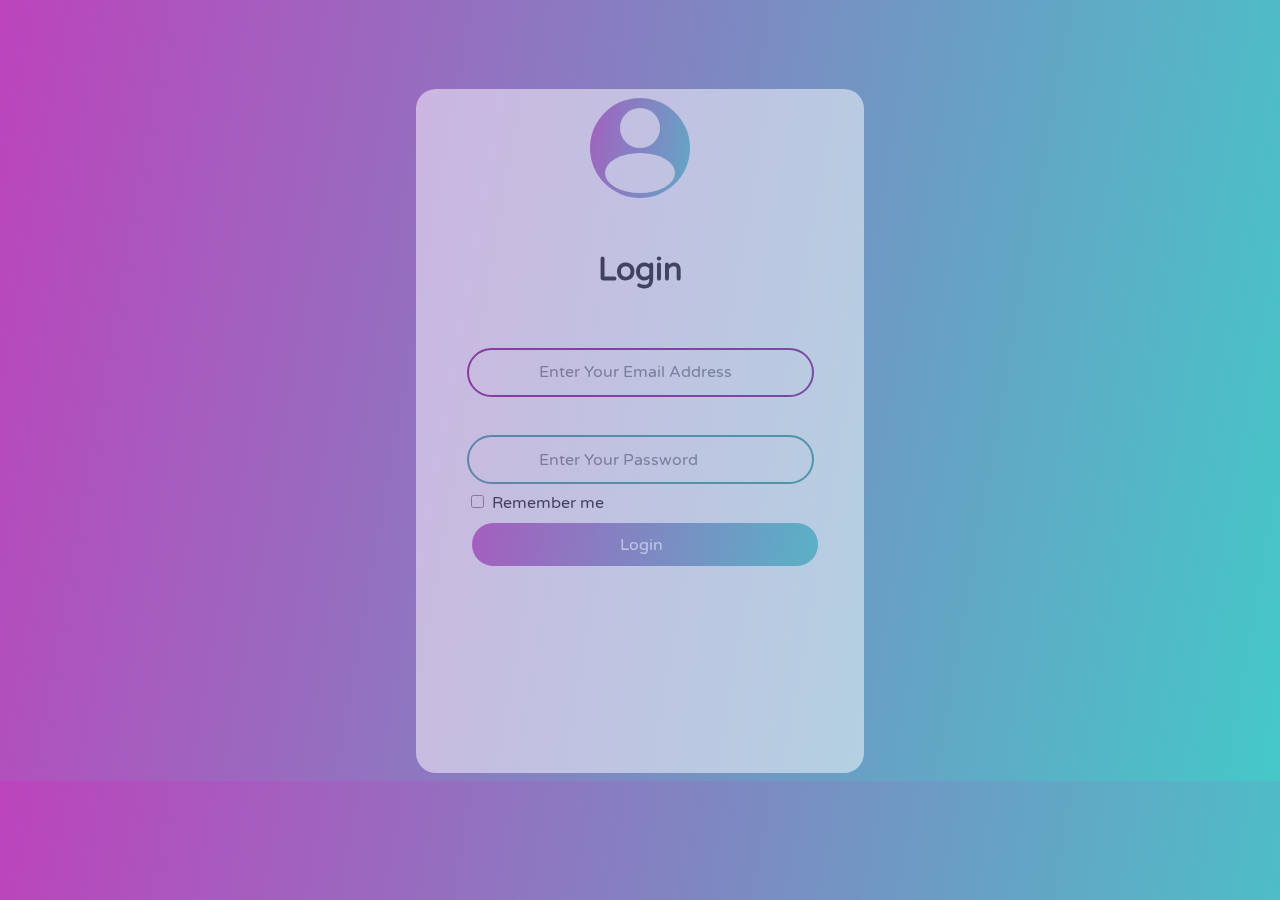
==== personal_porfolio_login_page/index.html @ c95c89ae "Add files via upload" ====
<!DOCTYPE html>
<html lang="en">
  <head>
    <meta charset="UTF-8" />
    <meta http-equiv="X-UA-Compatible" content="IE=edge" />
    <meta name="viewport" content="width=device-width, initial-scale=1.0" />
    <link rel="stylesheet" href="style.css" />
    <title>Portfolio Login Page</title>
  </head>
  <body>
    <section class="body-of-the-login-page">
      <div class="guest-icon">
        <div class="ball1"></div>
        <div class="ball2"></div>
      </div>
      <div class="heading">
        <span>Login</span>
      </div>
      <div class="main">
        <div class="email">
        <input type="email" placeholder="Enter Your Email Address">
      </div>
      <div class="password">
        <input type="password" placeholder="Enter Your Password">
      </div>
      <div class="checkbox">
        <input type="checkbox"><span>Remember me</span>
      </div>
      <div class="button">
        <a href="#" class="hola"><input type="button" placeholder="Login" value="Login"></a>
      </div>
    </div>
    </section>
  </body>
</html>
---- personal_porfolio_login_page/style.css ----
@import url("https://fonts.googleapis.com/css2?family=Varela+Round&display=swap");
:root {
  --primary: rgb(188, 68, 188);
  --secondary: rgb(68, 200, 200); 
}
body {
  background: linear-gradient(100deg, var(--primary), var(--secondary));
  display: flex;
  justify-content: center;
}
.body-of-the-login-page {
  box-sizing: border-box;
  background-color: #fff;
  /* background-color: black; */
  height: 76vh;
  width: 35vw;
  margin-top: 9vh;
  border-radius: 20px;
  filter: opacity(50%);
  display: flex;
  justify-content: center;
}
.body-of-the-login-page .guest-icon {
  background: linear-gradient(100deg, var(--primary), var(--secondary));
  height: 100px;
  width: 100px;
  margin-top: 1vh;
  border-radius: 100%;
  display: grid;
  position: fixed;
  grid-area:inherit;
}
.body-of-the-login-page .guest-icon .ball1 {
  background-color: #fff;
  height: 40px;
  width: 40px;
  border-radius: 100%;
  margin-top: 10px;
  justify-self: center;
}
.body-of-the-login-page .guest-icon .ball2 {
  background-color: #fff;
  height: 40px;
  width: 70px;
  border-radius: 100%;
  justify-self: center;
}
.body-of-the-login-page .heading {
  display: flex;
  justify-content: center;
  position: fixed;
}
.body-of-the-login-page .heading span {
  font-size: 2rem;
  font-weight: bolder;
  font-family: "Varela Round", sans-serif;
  margin: 18vh 0vh;
}
.body-of-the-login-page .main{
  display: flex;
  justify-content: center;
  flex-direction: column;
}
.body-of-the-login-page .main .email input{
  margin: 6vh 0vh;
}
.body-of-the-login-page .main .email input[type="email"]{
  background-color: #fff;
  filter: brightness(100%);
  /* color: #000000; */
  height: 45px;
  border: 2px solid purple;
  padding: 0px 70px;
  border-radius: 30px;
  font-size: 16px;
  font-family: "Varela Round", sans-serif;
}
.body-of-the-login-page .main .password input[type="password"]{
  background-color: #fff;
  filter: brightness(100%);
  /* color: #000000; */
  height: 45px;
  border: 2px solid rgb(46, 146, 146);
  padding: 0px 70px;
  border-radius: 30px;
  margin-top: -32px;
  font-size: 16px;
  font-family: "Varela Round", sans-serif;
}
.body-of-the-login-page .main .checkbox input[type="checkbox"]{
  position: relative;
  bottom: -8px;
}
.body-of-the-login-page .main .checkbox span{
  position: relative;
  top: 8px;
  left: 5px;
  font: bolder;
  font-family: "Varela Round", sans-serif; 
}
.body-of-the-login-page .main .button a.hola input[type="button"]{
  background: linear-gradient(100deg, var(--primary), var(--secondary));
filter: brightness(100%);
color: #fff;
height: 45px;
border-radius: 30px;
margin-top: 17px;
font-size: 16px;
font-family: "Varela Round", sans-serif;
position: relative;
left: 77px;
padding-left: 148px;
padding-right: 155px;
margin: 17px -73px 1px;
border: 1px solid #fff;
}
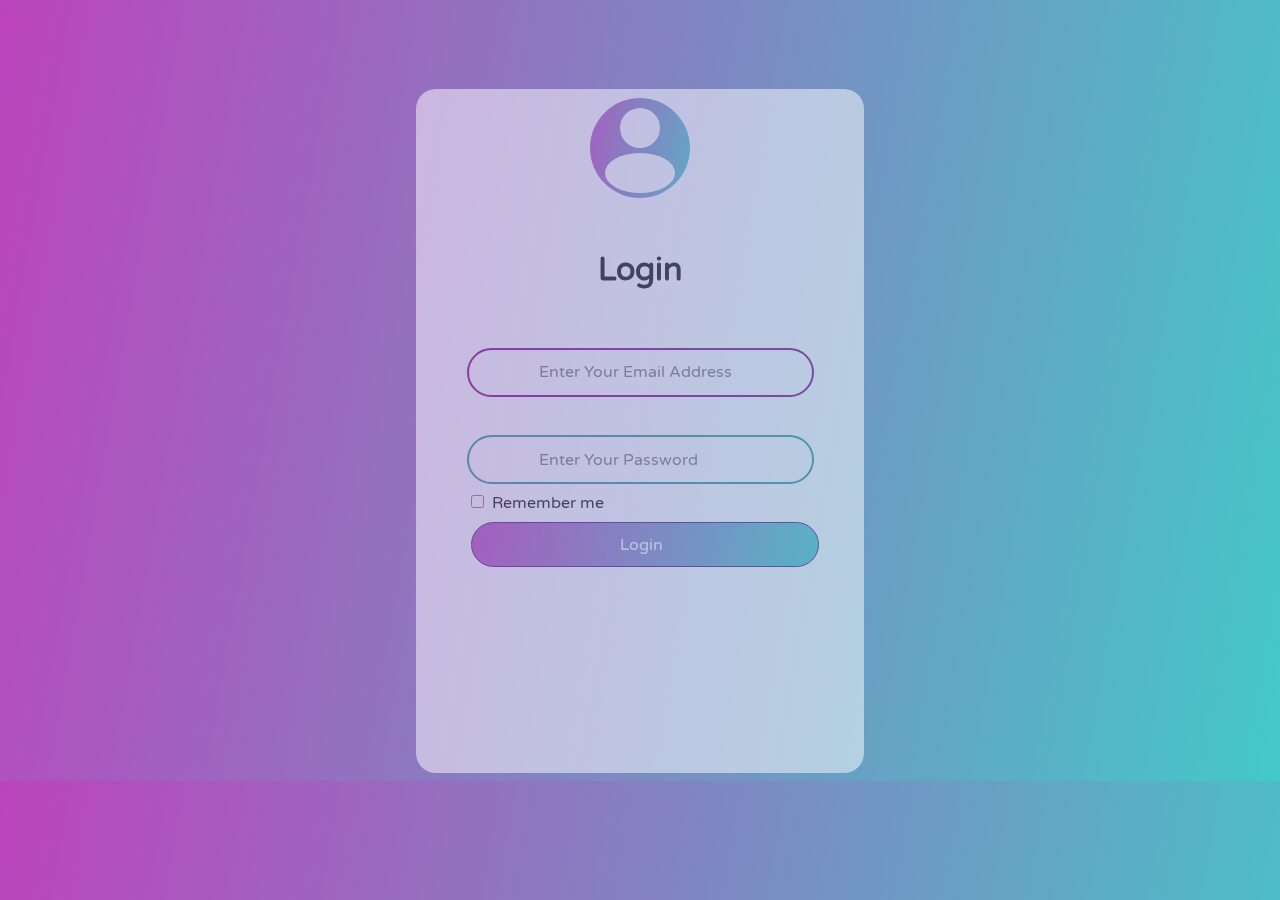
==== commit 31939e58: "Add files via upload" ====
--- a/personal_porfolio_login_page/index.html
+++ b/personal_porfolio_login_page/index.html
@@ -18,18 +18,20 @@
       </div>
       <div class="main">
         <div class="email">
-        <input type="email" placeholder="Enter Your Email Address">
+          <input type="email" placeholder="Enter Your Email Address" />
+        </div>
+        <div class="password">
+          <input type="password" placeholder="Enter Your Password" />
+        </div>
+        <div class="checkbox">
+          <input type="checkbox" /><span>Remember me</span>
+        </div>
+        <div class="button">
+          <a href="#" class="hola"
+            ><input type="button" placeholder="Login" value="Login" id="last"
+          /></a>
+        </div>
       </div>
-      <div class="password">
-        <input type="password" placeholder="Enter Your Password">
-      </div>
-      <div class="checkbox">
-        <input type="checkbox"><span>Remember me</span>
-      </div>
-      <div class="button">
-        <a href="#" class="hola"><input type="button" placeholder="Login" value="Login"></a>
-      </div>
-    </div>
     </section>
   </body>
-</html>
+</html>--- a/personal_porfolio_login_page/style.css
+++ b/personal_porfolio_login_page/style.css
@@ -1,7 +1,7 @@
 @import url("https://fonts.googleapis.com/css2?family=Varela+Round&display=swap");
 :root {
   --primary: rgb(188, 68, 188);
-  --secondary: rgb(68, 200, 200); 
+  --secondary: rgb(68, 200, 200);
 }
 body {
   background: linear-gradient(100deg, var(--primary), var(--secondary));
@@ -28,7 +28,7 @@
   border-radius: 100%;
   display: grid;
   position: fixed;
-  grid-area:inherit;
+  grid-area: inherit;
 }
 .body-of-the-login-page .guest-icon .ball1 {
   background-color: #fff;
@@ -56,15 +56,15 @@
   font-family: "Varela Round", sans-serif;
   margin: 18vh 0vh;
 }
-.body-of-the-login-page .main{
+.body-of-the-login-page .main {
   display: flex;
   justify-content: center;
   flex-direction: column;
 }
-.body-of-the-login-page .main .email input{
+.body-of-the-login-page .main .email input {
   margin: 6vh 0vh;
 }
-.body-of-the-login-page .main .email input[type="email"]{
+.body-of-the-login-page .main .email input[type="email"] {
   background-color: #fff;
   filter: brightness(100%);
   /* color: #000000; */
@@ -75,7 +75,7 @@
   font-size: 16px;
   font-family: "Varela Round", sans-serif;
 }
-.body-of-the-login-page .main .password input[type="password"]{
+.body-of-the-login-page .main .password input[type="password"] {
   background-color: #fff;
   filter: brightness(100%);
   /* color: #000000; */
@@ -87,30 +87,30 @@
   font-size: 16px;
   font-family: "Varela Round", sans-serif;
 }
-.body-of-the-login-page .main .checkbox input[type="checkbox"]{
+.body-of-the-login-page .main .checkbox input[type="checkbox"] {
   position: relative;
   bottom: -8px;
 }
-.body-of-the-login-page .main .checkbox span{
+.body-of-the-login-page .main .checkbox span {
   position: relative;
   top: 8px;
   left: 5px;
   font: bolder;
-  font-family: "Varela Round", sans-serif; 
+  font-family: "Varela Round", sans-serif;
 }
-.body-of-the-login-page .main .button a.hola input[type="button"]{
+.body-of-the-login-page .main .button a.hola #last {
   background: linear-gradient(100deg, var(--primary), var(--secondary));
-filter: brightness(100%);
-color: #fff;
-height: 45px;
-border-radius: 30px;
-margin-top: 17px;
-font-size: 16px;
-font-family: "Varela Round", sans-serif;
-position: relative;
-left: 77px;
-padding-left: 148px;
-padding-right: 155px;
-margin: 17px -73px 1px;
-border: 1px solid #fff;
+  filter: brightness(100%);
+  color: #fff;
+  height: 45px;
+  border-radius: 30px;
+  margin-top: 17px;
+  font-size: 16px;
+  font-family: "Varela Round", sans-serif;
+  position: relative;
+  left: 77px;
+  padding-left: 148px;
+  padding-right: 155px;
+  margin: 17px -73px 1px;
+  border: 1px solid rgb(73, 18, 118);
 }